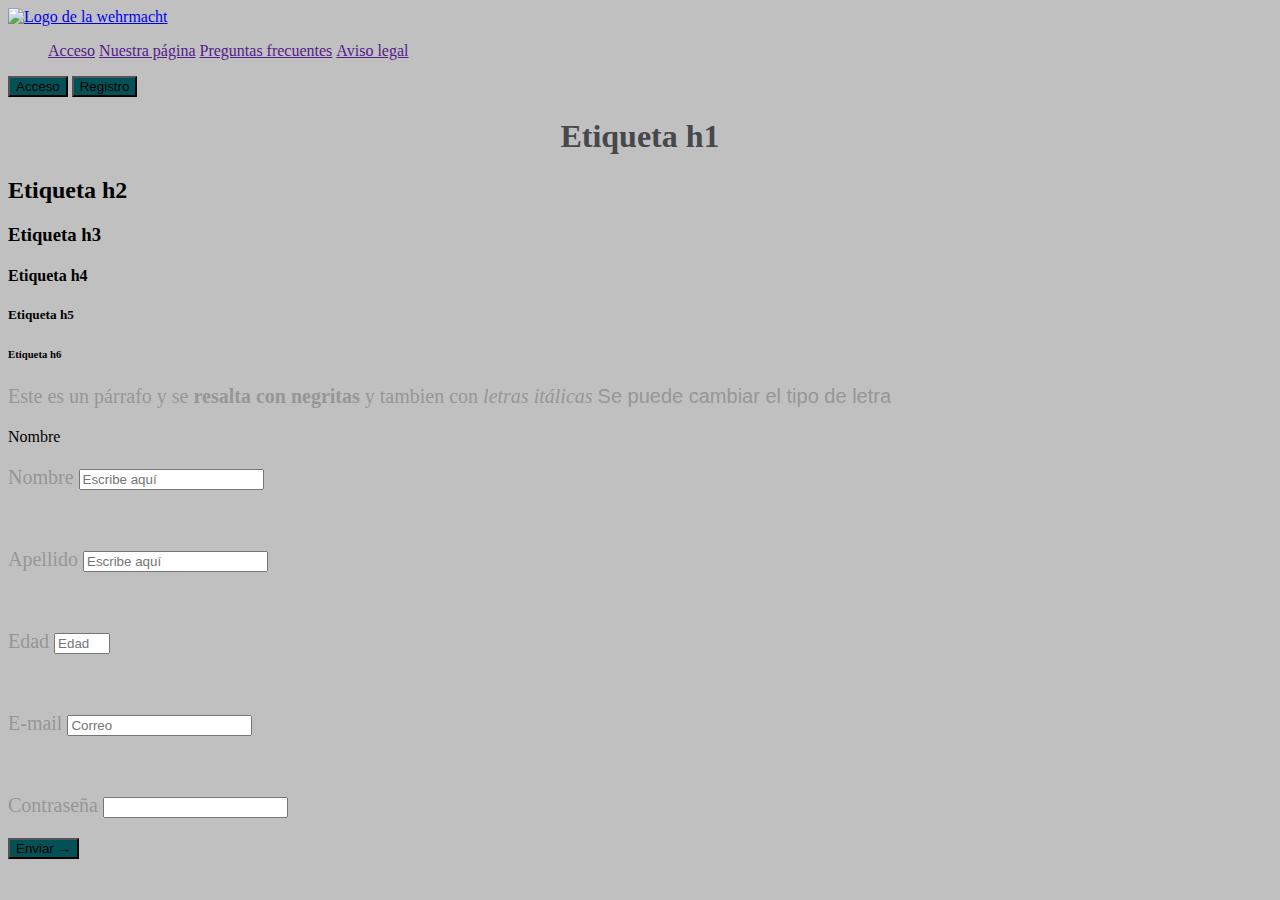
==== index.html @ 6ba6db26 "Encabezado con una lista y una lista como barra de navegación y modifica el CSS" ====
<!DOCTYPE html>
<html lang="en">
<head>
  <meta charset="UTF-8">
  <meta http-equiv="X-UA-Compatible" content="IE=edge">
  <meta name="viewport" content="width=device-width, initial-scale=1.0">
  <title>Document</title>
  <link rel="stylesheet" href="style.css">
</head>
<body >

  <header>

    <a href="index.html">

      <img src="https://getmatcha.com/wp-content/themes/getmatcha/img/footer_logo.svg" alt="Logo de la wehrmacht">
    
    </a>
    <ul>
      <li> <a href="">Acceso</a> </li>
      <li> <a href="">Nuestra página</a></li>
      <li> <a href="">Preguntas frecuentes</a></li>
      <li> <a href="">Aviso legal</a> </li>
    </ul>
    <div>

      <button type="submit">Acceso</button> 
      <button type="submit">Registro</button> 

    </div>


  </header>



    <h1> Etiqueta h1 </h1>
    <h2> Etiqueta h2 </h2>
    <h3> Etiqueta h3 </h3>
    <h4> Etiqueta h4 </h4>
    <h5> Etiqueta h5 </h5>
    <h6> Etiqueta h6 </h6>

    <p>Este es un párrafo y se <b>resalta con negritas</b> y tambien
    con <i>letras itálicas</i>
    <font face = "Arial">Se puede cambiar el tipo de letra</font></p>

    <!-- <input type="text"><br> (CTRL + SHIFT + 7)-->
    <form action="miprimerformulario.php" method="GET">
      
      <label for="name">Nombre</label>

      <p>Nombre     <input type="text"    id="nombre"     name="nombre"   placeholder="Escribe aquí"></p> <br>
      <p>Apellido   <input type="text"    id="apellido"  name="apellido"  placeholder="Escribe aquí"></p> <br>
      <p>Edad       <input type="number"  id="edad"       name="edad"     placeholder="Edad" min="0" max="99"></p> <br>
      <p>E-mail     <input type="email"   id="correo"     name="correo"   placeholder="Correo" ></p> <br>
      <p>Contraseña <input type="password" id="clave"     name="clave"></p>

      <button type="submit">Enviar &rarr; </button> 
          
    </form>
    <br>
      

</body>
</html>
---- style.css ----
body{
    background-color: silver;

}
h1 {
    color: #46484c;
    text-align: center;
}
h2,h3{
    
}
button{
    background-color:rgb(255, 255, 255);
    background-color: #025157;
}
p{
    color: #8b8b8bcc;
    font-family: Verdana;
    font-size: 20px
}
.header{
    margin-top: 40px;
    margin-left: 20px;
    margin-right: 20px;
}
li{

    display: inline-block;

}
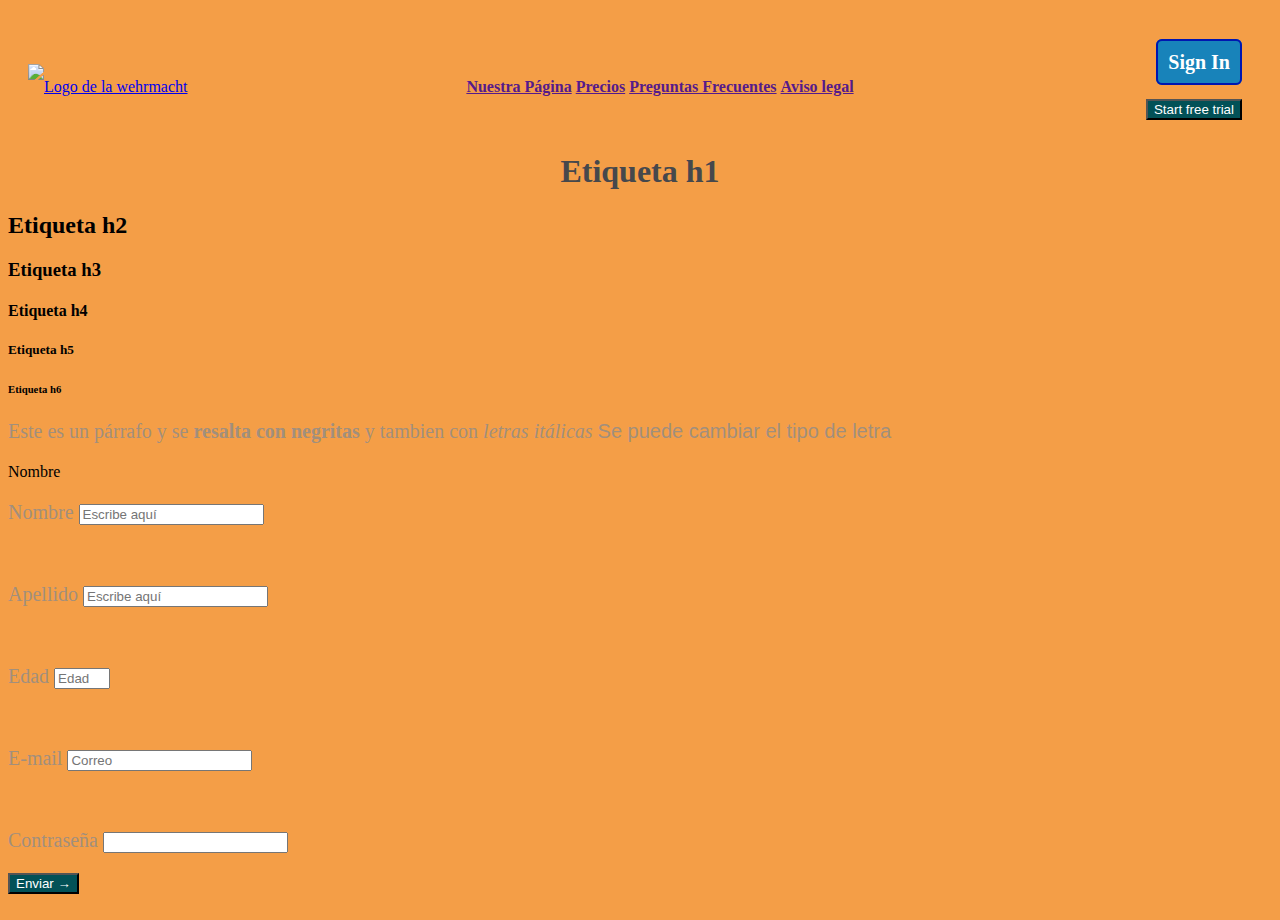
==== commit d34c0635: "Modificacion de los estilos CSS" ====
--- a/index.html
+++ b/index.html
@@ -9,28 +9,37 @@
 </head>
 <body >
 
-  <header>
+  <header class= "header">
 
-    <a href="index.html">
+    <!--LOGO CON LINK A LA PÁGINA PRINCIPAL-->
+    <a href="/" class="logo">
 
       <img src="https://getmatcha.com/wp-content/themes/getmatcha/img/footer_logo.svg" alt="Logo de la wehrmacht">
     
     </a>
-    <ul>
-      <li> <a href="">Acceso</a> </li>
-      <li> <a href="">Nuestra página</a></li>
-      <li> <a href="">Preguntas frecuentes</a></li>
-      <li> <a href="">Aviso legal</a> </li>
-    </ul>
-    <div>
 
-      <button type="submit">Acceso</button> 
-      <button type="submit">Registro</button> 
+    <!--MENU DE NAVEGACION-->
+
+    <nav class="navbar">
+      <ul>
+        <li> <a href="">Nuestra Página</a> </li>
+        <li> <a href="">Precios</a></li>
+        <li> <a href="">Preguntas Frecuentes</a></li>
+        <li> <a href="">Aviso legal</a> </li>
+      </ul>
+    </nav>
+
+    <!--CONTENEDOR DE ACCIONES DE USUARIO-->
+
+    <div class="actions" > 
+
+      <a href="" class="buttom_sign_in">Sign In</a>
+      <button>Start free trial</button> 
 
     </div>
 
 
-  </header>
+  </header >
 
 
 
--- a/style.css
+++ b/style.css
@@ -1,30 +1,78 @@
-body{
-    background-color: silver;
-
-}
-h1 {
+body {
+    background-color: #f49e47;
+    background-image: url('https://pro2-bar-s3-cdn-cf.myportfolio.com/67cf45ca-338d-4fd0-943b-32d96162976a/b7b52d14-b827-4c3a-906f-3b94fa13f35f_rw_1920.png');
+  }
+  
+  h1 {
     color: #46484c;
     text-align: center;
-}
-h2,h3{
-    
-}
-button{
-    background-color:rgb(255, 255, 255);
+  }
+  
+  p {
+    color: #8b8b8bcc;
+    font-family: verdana;
+    font-size: 20px;
+  }
+  
+  button {
+    color: #fff;
     background-color: #025157;
-}
-p{
-    color: #8b8b8bcc;
-    font-family: Verdana;
-    font-size: 20px
-}
-.header{
+  }
+  
+  .header {
     margin-top: 40px;
     margin-left: 20px;
     margin-right: 20px;
-}
-li{
+    font-size: 0;
+    line-height: 45px;
+  }
+  
+  li {
+    display: inline;
+  }
+  
+  .header > * {
+    display: inline-block;
+    font-size: 16px;
+    vertical-align: middle;
+    height: 100%;
+    line-height: 45px;
+  }
+  
+  .logo {
+    width: 15%;
+  }
+  
+  .navbar {
+    width: 70%;
+    text-align: center;
+    color: green;
+    font-weight: 600;
+  }
+  
+  .actions {
+    width: 15%;
+    text-align: right;
+    font-size: 14px;
+  }
+  
+  .actions >* {
 
-    display: inline-block;
+    margin-right: 10px;
+    margin-left: 10px;
+  }
 
-}+  .buttom_sign_in{
+    text-decoration: none;
+    padding: 10px;
+    font-weight: 600;
+    font-size: 20px;
+    color: #ffffff;
+    background-color: #1883ba;
+    border-radius: 6px;
+    border: 2px solid #0016b0;
+  }
+  .buttom_sign_in:hover{
+    color: #1883ba;
+    background-color: #ffffff;
+  }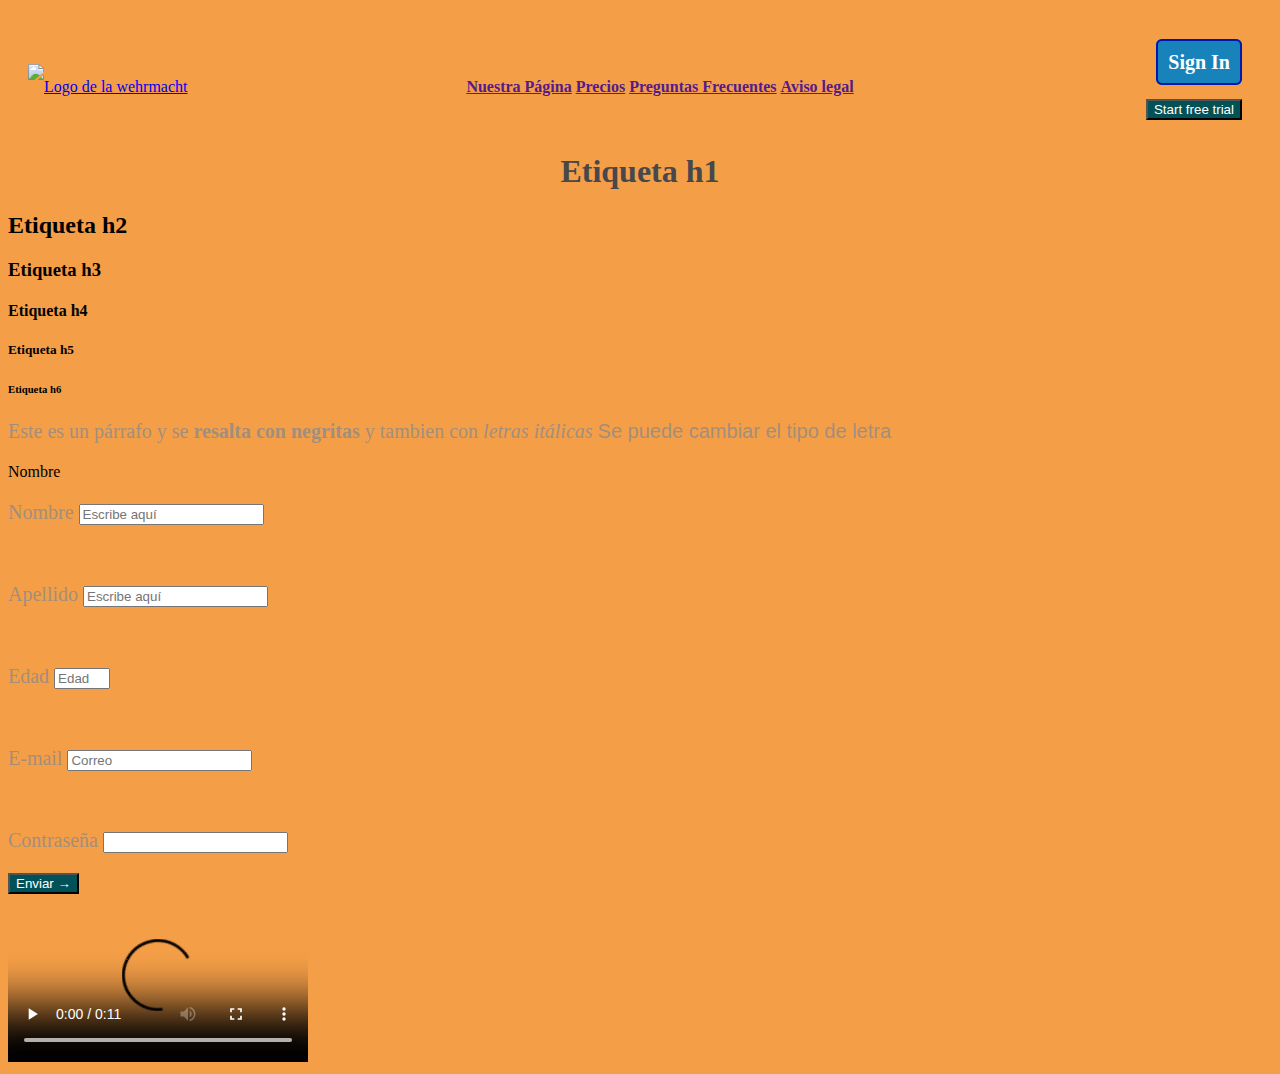
==== commit ce14290b: "Se agrega un video en la página" ====
--- a/index.html
+++ b/index.html
@@ -28,6 +28,8 @@
         <li> <a href="">Aviso legal</a> </li>
       </ul>
     </nav>
+
+   
 
     <!--CONTENEDOR DE ACCIONES DE USUARIO-->
 
@@ -69,7 +71,12 @@
           
     </form>
     <br>
-      
+    <video controls 
+      poster="computer_code00_preview.mp4"
+      src="computer_code00_preview.mp4" 
+      type="video/mp4">
+      Tu navegador no soporta MP4
+    </video>
 
 </body>
 </html>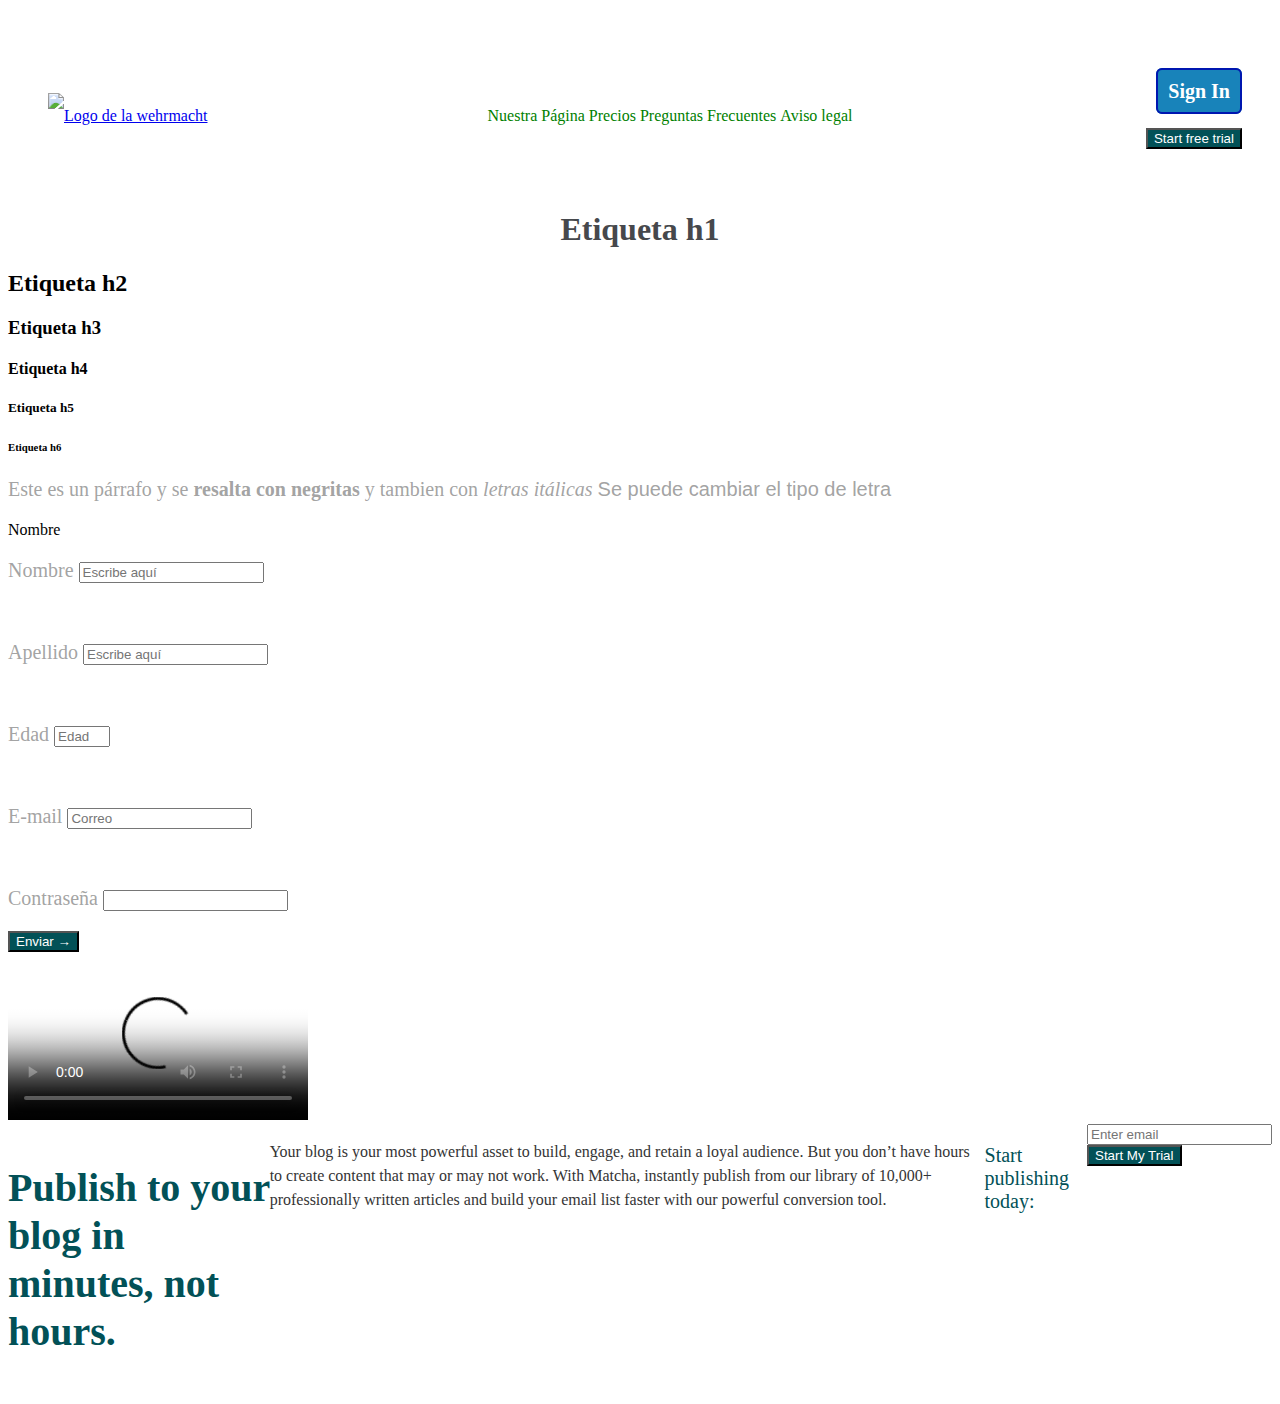
==== commit d64d2476: "Se agrego un video y bloque publicitario" ====
--- a/index.html
+++ b/index.html
@@ -71,12 +71,41 @@
           
     </form>
     <br>
-    <video controls 
-      poster="computer_code00_preview.mp4"
-      src="computer_code00_preview.mp4" 
-      type="video/mp4">
-      Tu navegador no soporta MP4
-    </video>
+    <section class="promo">
+
+      <video
+        controls
+        poster="https://cdn.videvo.net/videvo_files/video/premium/video0036/thumbnails/computer_code00_small.jpg"
+        >
+        <source
+         type="video/webm"
+         src="https://cdn.videvo.net/videvo_files/video/premium/video0036/small_watermarked/computer_code00_preview.webm"
+        />
+        <source
+          type="video/mp4"
+          src="https://cdn.videvo.net/videvo_files/video/premium/video0036/small_watermarked/computer_code00_preview.mp4"
+        />
+      </video>
+
+      <article class="publish">
+        <h3>Publish to your blog in minutes, not hours.</h3>
+        <p>
+          Your blog is your most powerful asset to build, engage, and retain a loyal
+          audience. But you don’t have hours to create content that may or may not
+          work. With Matcha, instantly publish from our library of 10,000+
+          professionally written articles and build your email list faster with our
+          powerful conversion tool.
+        </p>
+        <form>
+          <p>Start publishing today:</p>
+          <div>
+            <input type="text" placeholder="Enter email" />
+            <button>Start My Trial</button>
+          </div>
+        </form>
+    </article>
+    </section>
+    
 
 </body>
 </html>--- a/style.css
+++ b/style.css
@@ -1,78 +1,121 @@
 body {
-    background-color: #f49e47;
-    background-image: url('https://pro2-bar-s3-cdn-cf.myportfolio.com/67cf45ca-338d-4fd0-943b-32d96162976a/b7b52d14-b827-4c3a-906f-3b94fa13f35f_rw_1920.png');
-  }
+    background-color: #ffffff;
+    /*background-image: url('https://pro2-bar-s3-cdn-cf.myportfolio.com/67cf45ca-338d-4fd0-943b-32d96162976a/b7b52d14-b827-4c3a-906f-3b94fa13f35f_rw_1920.png');
+    */
+}
+ /*------------------TEXTO------------------------------------------*/ 
+h1 {
+   color: #46484c;
+   text-align: center;
+}
   
-  h1 {
-    color: #46484c;
-    text-align: center;
-  }
+p {
+   color: #8b8b8bcc;
+   font-family: verdana;
+   font-size: 20px;
+}
+ /*----------------------------------------------------------------*/ 
+button {
+  color: #fff;
+  background-color: #025157;
+}
   
-  p {
-    color: #8b8b8bcc;
-    font-family: verdana;
-    font-size: 20px;
-  }
+
+li {
+  display: inline;
+}
+
+ /*------------------ENCABEZADO------------------------------------------*/ 
+
+.header {
+  margin: 40px 20px 20px 40px ;
+  font-size: 0;
+  line-height: 150px;
+}
   
-  button {
-    color: #fff;
-    background-color: #025157;
-  }
+
+.header > * {
+  display: inline-block;
+  font-size: 16px;
+  vertical-align: middle;
+  height: 100%;
+  line-height: 45px;
+}
+
+.navbar {
   
-  .header {
-    margin-top: 40px;
-    margin-left: 20px;
-    margin-right: 20px;
-    font-size: 0;
-    line-height: 45px;
-  }
+  width: 70%;
+  text-align: center;
   
-  li {
-    display: inline;
-  }
+  font-weight: 20;
+}
+
+.navbar a {
+  text-decoration: none;
+  color: green;
+}
   
-  .header > * {
-    display: inline-block;
-    font-size: 16px;
-    vertical-align: middle;
-    height: 100%;
-    line-height: 45px;
-  }
+.logo {
+  width: 15%;
+}
   
-  .logo {
-    width: 15%;
-  }
+.actions {
+  width: 15%;
+  text-align: right;
+  font-size: 14px;
+}
   
-  .navbar {
-    width: 70%;
-    text-align: center;
-    color: green;
-    font-weight: 600;
-  }
-  
-  .actions {
-    width: 15%;
-    text-align: right;
-    font-size: 14px;
-  }
-  
-  .actions >* {
+.actions >* {
 
-    margin-right: 10px;
-    margin-left: 10px;
-  }
+  margin-right: 10px;
+  margin-left: 10px;
+}
 
-  .buttom_sign_in{
-    text-decoration: none;
-    padding: 10px;
-    font-weight: 600;
-    font-size: 20px;
-    color: #ffffff;
-    background-color: #1883ba;
-    border-radius: 6px;
-    border: 2px solid #0016b0;
-  }
-  .buttom_sign_in:hover{
-    color: #1883ba;
-    background-color: #ffffff;
-  }+.buttom_sign_in{
+  text-decoration: none;
+  padding: 10px;
+  font-weight: 600;
+  font-size: 20px;
+  color: #ffffff;
+  background-color: #1883ba;
+  border-radius: 6px;
+  border: 2px solid #0016b0;
+}
+
+.buttom_sign_in:hover{
+  color: #1883ba;
+  background-color: #ffffff;
+}
+
+ /*------------------------------------------------------------*/ 
+
+  /*----------------CONTENEDOR DE PUBLICIDAD----------------------------*/ 
+
+
+ .publish {
+  display: flex;
+}
+
+.publish h3 {
+  font-family: "Alegreya", serif;
+  font-size: 40px;
+  line-height: 48px;
+  color: #025157;
+}
+
+.publish > p {
+  font-size: 16px;
+  color: #343434;
+  line-height: 1.5;
+  margin-bottom: 20px;
+}
+
+.publish > form {
+  display: flex;
+}
+
+.publish > form p {
+  color: #025157;
+  margin-right: 18px;
+}
+ /*------------------------------------------------------------*/ 
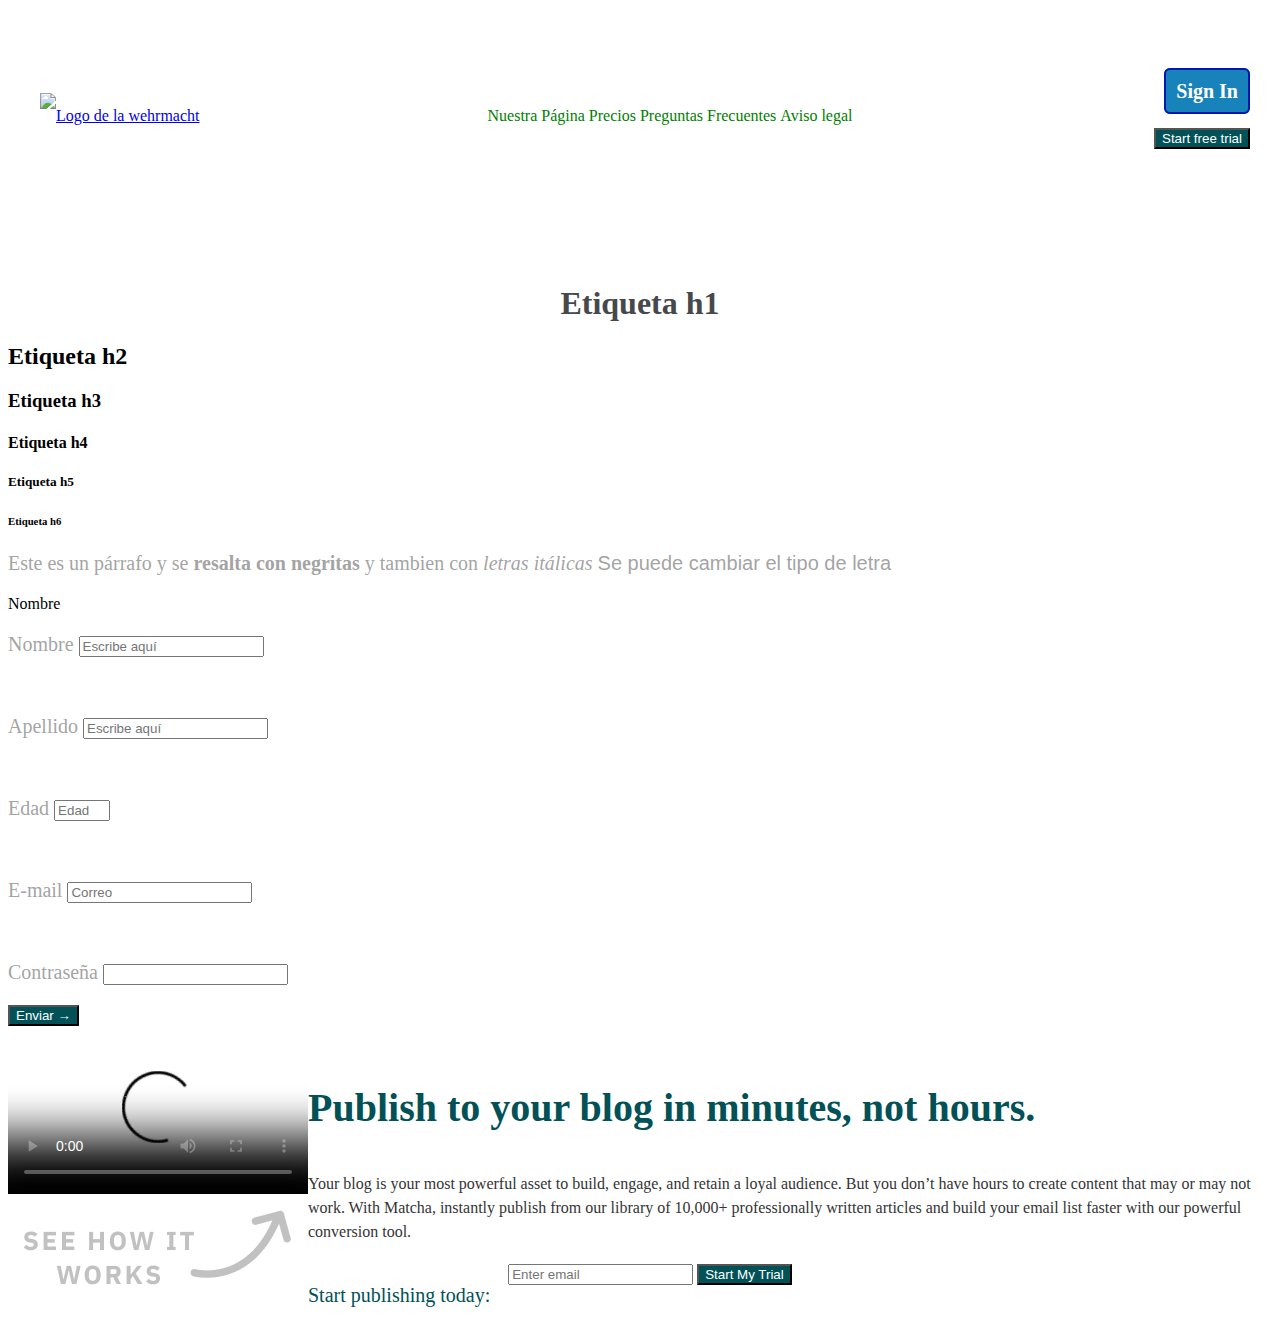
==== commit ee9adbf0: "Menú fijo en el encabezado del sitio web" ====
--- a/index.html
+++ b/index.html
@@ -9,39 +9,44 @@
 </head>
 <body >
 
-  <header class= "header">
+  <section class="fixed_header">
 
-    <!--LOGO CON LINK A LA PÁGINA PRINCIPAL-->
-    <a href="/" class="logo">
+    <header class= "header">
 
-      <img src="https://getmatcha.com/wp-content/themes/getmatcha/img/footer_logo.svg" alt="Logo de la wehrmacht">
-    
-    </a>
+      <!--LOGO CON LINK A LA PÁGINA PRINCIPAL-->
+      <a href="/" class="logo">
+  
+        <img src="https://getmatcha.com/wp-content/themes/getmatcha/img/footer_logo.svg" alt="Logo de la wehrmacht">
+      
+      </a>
+  
+      <!--MENU DE NAVEGACION-->
+  
+      <nav class="navbar">
+        <ul>
+          <li> <a href="">Nuestra Página</a> </li>
+          <li> <a href="">Precios</a></li>
+          <li> <a href="">Preguntas Frecuentes</a></li>
+          <li> <a href="">Aviso legal</a> </li>
+        </ul>
+      </nav>
+  
+     
+  
+      <!--CONTENEDOR DE ACCIONES DE USUARIO-->
+  
+      <div class="actions" > 
+  
+        <a href="" class="buttom_sign_in">Sign In</a>
+        <button>Start free trial</button> 
+  
+      </div>
+  
+  
+    </header >
 
-    <!--MENU DE NAVEGACION-->
+  </section>
 
-    <nav class="navbar">
-      <ul>
-        <li> <a href="">Nuestra Página</a> </li>
-        <li> <a href="">Precios</a></li>
-        <li> <a href="">Preguntas Frecuentes</a></li>
-        <li> <a href="">Aviso legal</a> </li>
-      </ul>
-    </nav>
-
-   
-
-    <!--CONTENEDOR DE ACCIONES DE USUARIO-->
-
-    <div class="actions" > 
-
-      <a href="" class="buttom_sign_in">Sign In</a>
-      <button>Start free trial</button> 
-
-    </div>
-
-
-  </header >
 
 
 
@@ -72,20 +77,25 @@
     </form>
     <br>
     <section class="promo">
+      <article>
 
-      <video
-        controls
-        poster="https://cdn.videvo.net/videvo_files/video/premium/video0036/thumbnails/computer_code00_small.jpg"
-        >
-        <source
-         type="video/webm"
-         src="https://cdn.videvo.net/videvo_files/video/premium/video0036/small_watermarked/computer_code00_preview.webm"
-        />
-        <source
-          type="video/mp4"
-          src="https://cdn.videvo.net/videvo_files/video/premium/video0036/small_watermarked/computer_code00_preview.mp4"
-        />
-      </video>
+        <video
+          controls
+          poster="https://cdn.videvo.net/videvo_files/video/premium/video0036/thumbnails/computer_code00_small.jpg"
+          >
+          <source
+          type="video/webm"
+          src="https://cdn.videvo.net/videvo_files/video/premium/video0036/small_watermarked/computer_code00_preview.webm"
+          />
+          <source
+            type="video/mp4"
+            src="https://cdn.videvo.net/videvo_files/video/premium/video0036/small_watermarked/computer_code00_preview.mp4"
+          />
+        </video>
+        <img src="see_how_it_works.png" alt="Start NOW">
+
+      </article>
+      
 
       <article class="publish">
         <h3>Publish to your blog in minutes, not hours.</h3>
--- a/style.css
+++ b/style.css
@@ -2,7 +2,10 @@
     background-color: #ffffff;
     /*background-image: url('https://pro2-bar-s3-cdn-cf.myportfolio.com/67cf45ca-338d-4fd0-943b-32d96162976a/b7b52d14-b827-4c3a-906f-3b94fa13f35f_rw_1920.png');
     */
+    margin-top: 285px;
 }
+
+
  /*------------------TEXTO------------------------------------------*/ 
 h1 {
    color: #46484c;
@@ -26,8 +29,18 @@
 }
 
  /*------------------ENCABEZADO------------------------------------------*/ 
+.fixed_header{
 
-.header {
+  position: fixed;
+  background-color: #ffffff;
+  top: 0;
+  left: 0;
+  right: 0;
+
+}
+
+
+ .header {
   margin: 40px 20px 20px 40px ;
   font-size: 0;
   line-height: 150px;
@@ -92,7 +105,7 @@
   /*----------------CONTENEDOR DE PUBLICIDAD----------------------------*/ 
 
 
- .publish {
+ .promo {
   display: flex;
 }
 
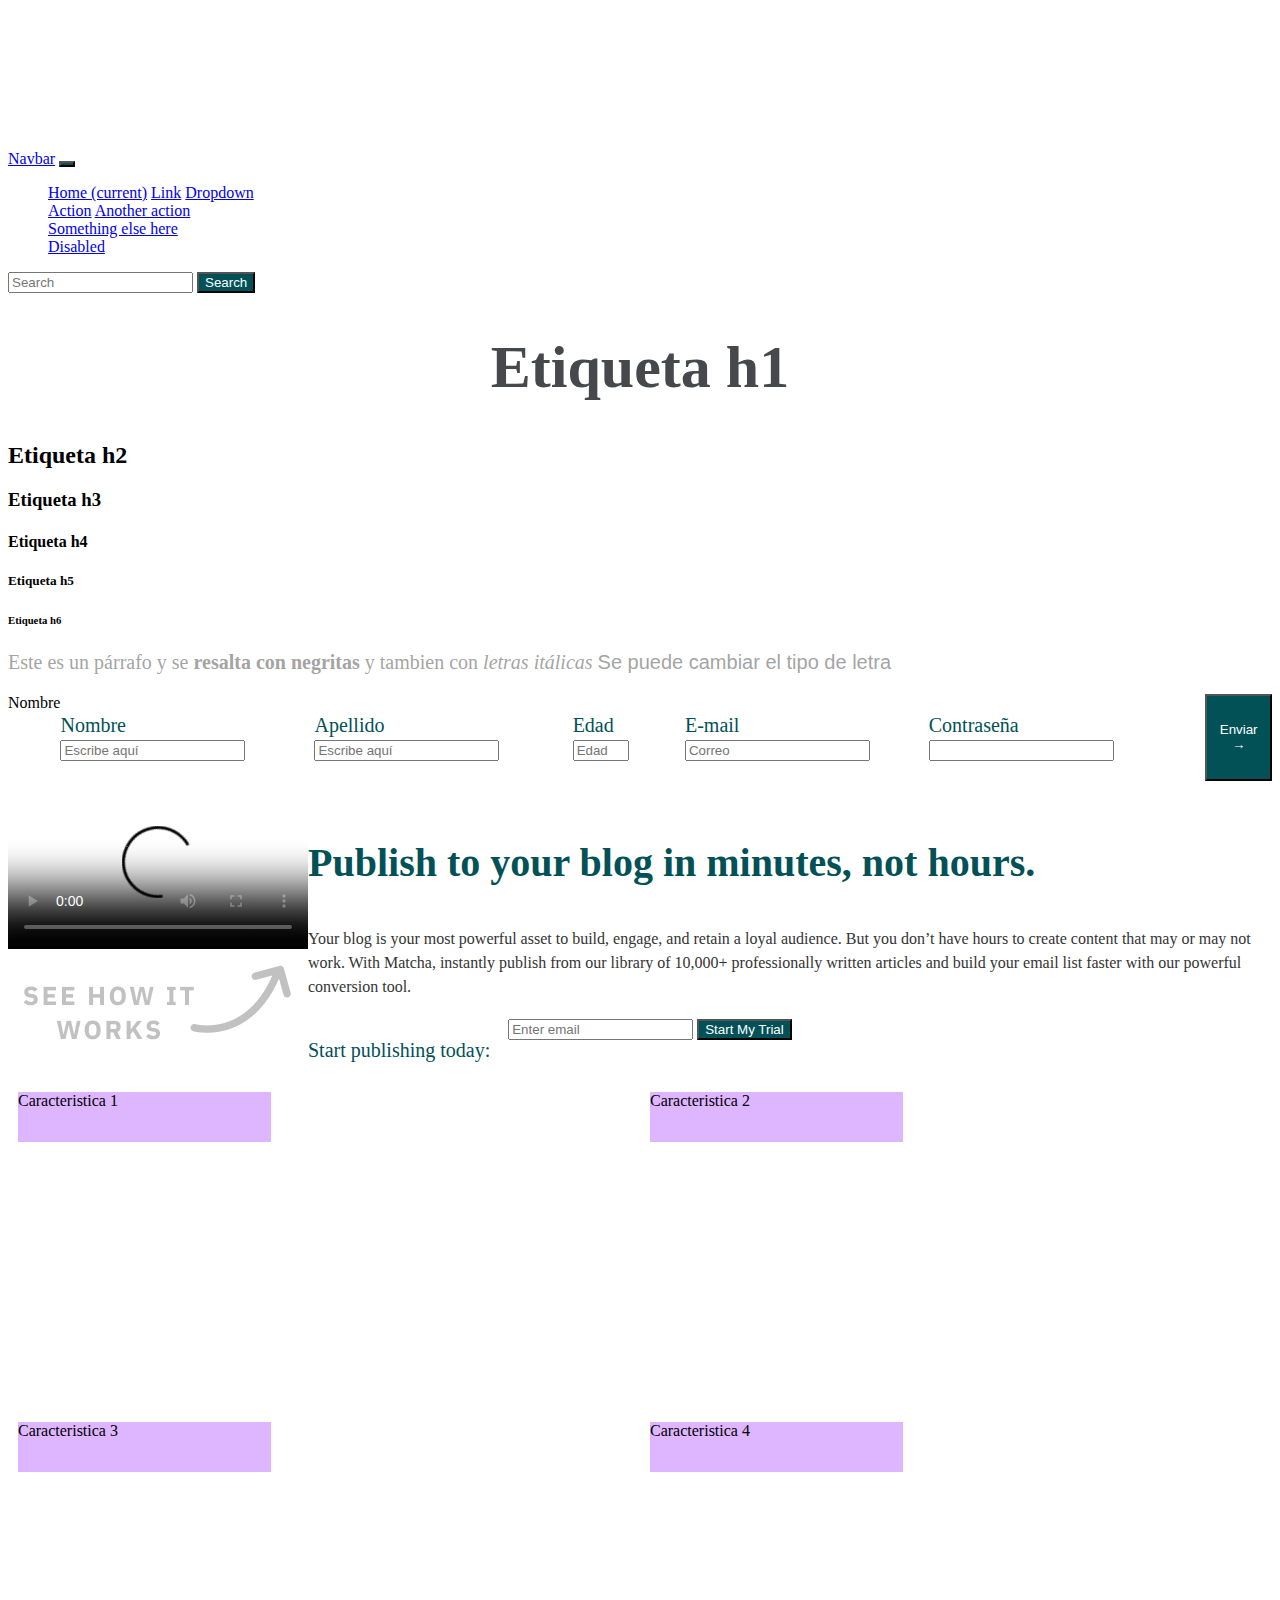
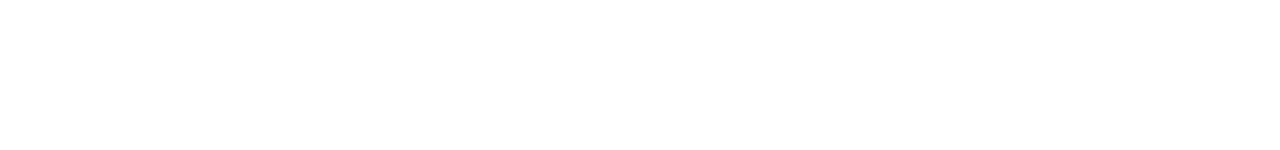
==== commit 628f44e5: "Se agreag funciones de bootstrap para nuevo menú y metadatos para tamaños de pabtalla" ====
--- a/index.html
+++ b/index.html
@@ -5,50 +5,109 @@
   <meta http-equiv="X-UA-Compatible" content="IE=edge">
   <meta name="viewport" content="width=device-width, initial-scale=1.0">
   <title>Document</title>
+  <link 
+    href="https://cdn.jsdelivr.net/npm/bootstrap@5.0.2/dist/css/bootstrap.min.css" 
+    rel="stylesheet" 
+    integrity="sha384-EVSTQN3/azprG1Anm3QDgpJLIm9Nao0Yz1ztcQTwFspd3yD65VohhpuuCOmLASjC" 
+    crossorigin="anonymous"> 
   <link rel="stylesheet" href="style.css">
 </head>
 <body >
 
-  <section class="fixed_header">
-
-    <header class= "header">
-
-      <!--LOGO CON LINK A LA PÁGINA PRINCIPAL-->
+  <!-- Esto es lo que se verá en el navegador web -->
+  <!-- <section class="fixed-header">
+    <header class="header">
       <a href="/" class="logo">
-  
-        <img src="https://getmatcha.com/wp-content/themes/getmatcha/img/footer_logo.svg" alt="Logo de la wehrmacht">
-      
+        <img
+          src="https://getmatcha.com/wp-content/themes/getmatcha/img/footer_logo.svg"
+          alt="Matcha"
+        />
       </a>
-  
-      <!--MENU DE NAVEGACION-->
-  
       <nav class="navbar">
-        <ul>
-          <li> <a href="">Nuestra Página</a> </li>
-          <li> <a href="">Precios</a></li>
-          <li> <a href="">Preguntas Frecuentes</a></li>
-          <li> <a href="">Aviso legal</a> </li>
+        <ul class="menu">
+          <li class="menu-item">Platform</li>
+          <li class="menu-item">Pricing</li>
+          <li class="menu-item">Customers</li>
+          <li class="menu-item">Resources</li>
+          <li class="menu-item">About</li>
         </ul>
       </nav>
-  
-     
-  
-      <!--CONTENEDOR DE ACCIONES DE USUARIO-->
-  
-      <div class="actions" > 
-  
-        <a href="" class="buttom_sign_in">Sign In</a>
-        <button>Start free trial</button> 
-  
+      <div class="actions">
+        <a>Sign In</a>
+        <button>Start free trial</button>
       </div>
-  
-  
-    </header >
+    </header>
+  </section> -->
+
+  <!-- Nuestra barra de navegación comentada va aquí -->
+  <nav class="navbar navbar-expand-lg navbar-light bg-light">
+    <a class="navbar-brand" href="#">Navbar</a>
+    <button
+      class="navbar-toggler"
+      type="button"
+      data-toggle="collapse"
+      data-target="#navbarSupportedContent"
+      aria-controls="navbarSupportedContent"
+      aria-expanded="false"
+      aria-label="Toggle navigation"
+    >
+      <span class="navbar-toggler-icon"></span>
+    </button>
+
+    <div class="collapse navbar-collapse" id="navbarSupportedContent">
+      <ul class="navbar-nav mx-auto">
+        <li class="nav-item active">
+          <a class="nav-link" href="#"
+            >Home <span class="sr-only">(current)</span></a
+          >
+        </li>
+        <li class="nav-item">
+          <a class="nav-link" href="#">Link</a>
+        </li>
+        <li class="nav-item dropdown">
+          <a
+            class="nav-link dropdown-toggle"
+            href="#"
+            id="navbarDropdown"
+            role="button"
+            data-toggle="dropdown"
+            aria-haspopup="true"
+            aria-expanded="false"
+          >
+            Dropdown
+          </a>
+          <div class="dropdown-menu" aria-labelledby="navbarDropdown">
+            <a class="dropdown-item" href="#">Action</a>
+            <a class="dropdown-item" href="#">Another action</a>
+            <div class="dropdown-divider"></div>
+            <a class="dropdown-item" href="#">Something else here</a>
+          </div>
+        </li>
+        <li class="nav-item">
+          <a
+            class="nav-link disabled"
+            href="#"
+            tabindex="-1"
+            aria-disabled="true"
+            >Disabled</a
+          >
+        </li>
+      </ul>
+      <form class="form-inline my-2 my-lg-0">
+        <input
+          class="form-control mr-sm-2"
+          type="search"
+          placeholder="Search"
+          aria-label="Search"
+        />
+        <button class="btn btn-outline-success my-2 my-sm-0" type="submit">
+          Search
+        </button>
+      </form>
+    </div>
+  </nav>
 
   </section>
-
-
-
 
     <h1> Etiqueta h1 </h1>
     <h2> Etiqueta h2 </h2>
@@ -62,22 +121,28 @@
     <font face = "Arial">Se puede cambiar el tipo de letra</font></p>
 
     <!-- <input type="text"><br> (CTRL + SHIFT + 7)-->
-    <form action="miprimerformulario.php" method="GET">
+
+      <article class="publish">
+
+        <form action="miprimerformulario.php" method="GET">
       
-      <label for="name">Nombre</label>
-
-      <p>Nombre     <input type="text"    id="nombre"     name="nombre"   placeholder="Escribe aquí"></p> <br>
-      <p>Apellido   <input type="text"    id="apellido"  name="apellido"  placeholder="Escribe aquí"></p> <br>
-      <p>Edad       <input type="number"  id="edad"       name="edad"     placeholder="Edad" min="0" max="99"></p> <br>
-      <p>E-mail     <input type="email"   id="correo"     name="correo"   placeholder="Correo" ></p> <br>
-      <p>Contraseña <input type="password" id="clave"     name="clave"></p>
-
-      <button type="submit">Enviar &rarr; </button> 
-          
-    </form>
+          <label for="name">Nombre</label>
+    
+          <p>Nombre     <input type="text"    id="nombre"     name="nombre"   placeholder="Escribe aquí"></p> <br>
+          <p>Apellido   <input type="text"    id="apellido"  name="apellido"  placeholder="Escribe aquí"></p> <br>
+          <p>Edad       <input type="number"  id="edad"       name="edad"     placeholder="Edad" min="0" max="99"></p> <br>
+          <p>E-mail     <input type="email"   id="correo"     name="correo"   placeholder="Correo" ></p> <br>
+          <p>Contraseña <input type="password" id="clave"     name="clave"></p>
+    
+          <button type="submit">Enviar &rarr; </button> 
+              
+        </form>
+
+      </article>
+
     <br>
     <section class="promo">
-      <article>
+      <article class="explanation-video">
 
         <video
           controls
@@ -96,8 +161,8 @@
 
       </article>
       
-
       <article class="publish">
+
         <h3>Publish to your blog in minutes, not hours.</h3>
         <p>
           Your blog is your most powerful asset to build, engage, and retain a loyal
@@ -106,6 +171,7 @@
           professionally written articles and build your email list faster with our
           powerful conversion tool.
         </p>
+
         <form>
           <p>Start publishing today:</p>
           <div>
@@ -113,8 +179,34 @@
             <button>Start My Trial</button>
           </div>
         </form>
-    </article>
+        
+      </article>
+
     </section>
+    <section class="features">
+
+      <article class="features-art"> Caracteristica 1</article>
+      <article class="features-art"> Caracteristica 2</article>
+      <article class="features-art"> Caracteristica 3</article>
+      <article class="features-art"> Caracteristica 4</article>
+
+    </section>
+
+    <script
+    src="https://code.jquery.com/jquery-3.4.1.slim.min.js"
+    integrity="sha384-J6qa4849blE2+poT4WnyKhv5vZF5SrPo0iEjwBvKU7imGFAV0wwj1yYfoRSJoZ+n"
+    crossorigin="anonymous"
+    ></script>
+    <script
+    src="https://cdn.jsdelivr.net/npm/popper.js@1.16.0/dist/umd/popper.min.js"
+    integrity="sha384-Q6E9RHvbIyZFJoft+2mJbHaEWldlvI9IOYy5n3zV9zzTtmI3UksdQRVvoxMfooAo"
+    crossorigin="anonymous"
+    ></script>
+    <script
+    src="https://stackpath.bootstrapcdn.com/bootstrap/4.4.1/js/bootstrap.min.js"
+    integrity="sha384-wfSDF2E50Y2D1uUdj0O3uMBJnjuUD4Ih7YwaYd1iqfktj0Uod8GCExl3Og8ifwB6"
+    crossorigin="anonymous"
+    ></script> 
     
 
 </body>
--- a/style.css
+++ b/style.css
@@ -2,14 +2,25 @@
     background-color: #ffffff;
     /*background-image: url('https://pro2-bar-s3-cdn-cf.myportfolio.com/67cf45ca-338d-4fd0-943b-32d96162976a/b7b52d14-b827-4c3a-906f-3b94fa13f35f_rw_1920.png');
     */
-    margin-top: 285px;
-}
-
-
- /*------------------TEXTO------------------------------------------*/ 
+    margin-top:150px;
+}
+
+button {
+  color: #fff;
+  background-color: #025157;
+}
+  
+
+li {
+  display: inline;
+}
+
+
+ /*%%%%%%%%%%%%%%%%% TEXTO %%%%%%%%%%%%%%%%%%%%%%%%%%%%%%%%%%%%%%%*/ 
 h1 {
    color: #46484c;
    text-align: center;
+   font-size: 60px;
 }
   
 p {
@@ -17,61 +28,61 @@
    font-family: verdana;
    font-size: 20px;
 }
- /*----------------------------------------------------------------*/ 
-button {
-  color: #fff;
-  background-color: #025157;
-}
-  
-
-li {
-  display: inline;
-}
-
- /*------------------ENCABEZADO------------------------------------------*/ 
-.fixed_header{
+ /*%%%%%%%%%%%%%%%%%%%% ENCABEZADO %%%%%%%%%%%%%%%%%%%%%%%%%%%%%%%%*/ 
+
+ /*============= Encabezado fijo ==================================*/
+ .fixed_header{
 
   position: fixed;
-  background-color: #ffffff;
+  background-color: #ebebeb;
   top: 0;
   left: 0;
   right: 0;
-
-}
-
-
- .header {
-  margin: 40px 20px 20px 40px ;
+}
+.header {
+  margin: 0 ;
   font-size: 0;
-  line-height: 150px;
-}
-  
-
+  line-height: 40px;
+}
+  
 .header > * {
   display: inline-block;
-  font-size: 16px;
   vertical-align: middle;
   height: 100%;
-  line-height: 45px;
-}
+  font-size: 16px;
+}
+
+/*--------- Menu de navegación --------------
 
 .navbar {
   
-  width: 70%;
+ 
+  width: 100%;
   text-align: center;
-  
   font-weight: 20;
+
+  background-color: skyblue;
+  color:white;
+  padding: 5px;
+
+  display: inline-block;
+  min-width: 200px;
+  
 }
 
 .navbar a {
   text-decoration: none;
   color: green;
+  
+  margin-left: 20px;
+  margin-right: 20px;
 }
   
 .logo {
   width: 15%;
-}
-  
+}*/
+
+/*----------------- Ingresa/Registro ----------------*/
 .actions {
   width: 15%;
   text-align: right;
@@ -100,15 +111,14 @@
   background-color: #ffffff;
 }
 
- /*------------------------------------------------------------*/ 
-
-  /*----------------CONTENEDOR DE PUBLICIDAD----------------------------*/ 
-
-
+/*%%%%%%%%%%%%%%%%%%%%%% CONTENEDOR DE PUBLICIDAD %%%%%%%%%%%%%*/ 
+
+/*============== Video promocional ============================*/
  .promo {
   display: flex;
 }
 
+/*============== Texto Promocional ============================*/
 .publish h3 {
   font-family: "Alegreya", serif;
   font-size: 40px;
@@ -122,7 +132,7 @@
   line-height: 1.5;
   margin-bottom: 20px;
 }
-
+/*=============== Formulario pr/home/gerardo/Escritorio/CursoBEDU/FASE_1/WebSiteExample/style.cssomocional ======================*/
 .publish > form {
   display: flex;
 }
@@ -131,4 +141,81 @@
   color: #025157;
   margin-right: 18px;
 }
- /*------------------------------------------------------------*/ 
+/*=============================================================*/
+
+.features{
+  display: grid;
+  /*grid-template-columns: 500px 1fr; /* divide el espacio entre los elementos*/ 
+  /*grid-template-columns: 1fr 1fr;*/
+
+  /*grid-template-columns: repeat(2,330px); /*reto 1*/
+  grid-template: repeat(2,330px) / repeat(2,1fr);
+
+  
+}
+.features-art{
+  background-color: rgb(222, 181, 255);
+  margin: 10px;
+  width: 40%;
+  height: 50px;
+}
+
+/*%%%%%%%%%%%%%%%%%% Metadatos %%%%%%%%%%%%%%%%%%%%%%%%%%%%%%%%%%*/
+
+/** dispositivos móviles en vista viewport (vertical) */
+@media (max-width: 575px) {
+
+  /*.navbar-collapse, .actions{
+
+    display: none;
+
+  }*/
+  h1{
+    font-size: 20px;
+  }
+  body {
+    margin-top: 25px;
+  }
+  
+  .publish > form {
+    flex-direction: column;
+  }
+
+  .publish > input {
+    width: 100%;
+  }
+  .promo {
+    flex-direction: column;
+    max-width: 90%;
+  }
+  .explanation-video{
+    width: 100%;
+  }
+  .publish > h3 {
+    font-size: 25px;
+    line-height: 1.2;
+  }
+  .features-art{
+    grid-template-columns: none;
+  }
+}
+
+/** dispositivos pequeños en vista landscape (horizontal) */
+@media (min-width: 576px) and (max-width: 767px) {
+
+}
+
+/** dispositivos medianos (tablets) */
+@media (min-width: 768px) and (max-width: 991px) {
+
+}
+
+/** dispositivos grandes (desktops) */
+@media (min-width: 992px) and (max-width: 1199px) {
+
+}
+
+/** dispositivos extra grandes (monitores grandes, tvs) */
+@media (min-width: 1200px) {
+
+} 
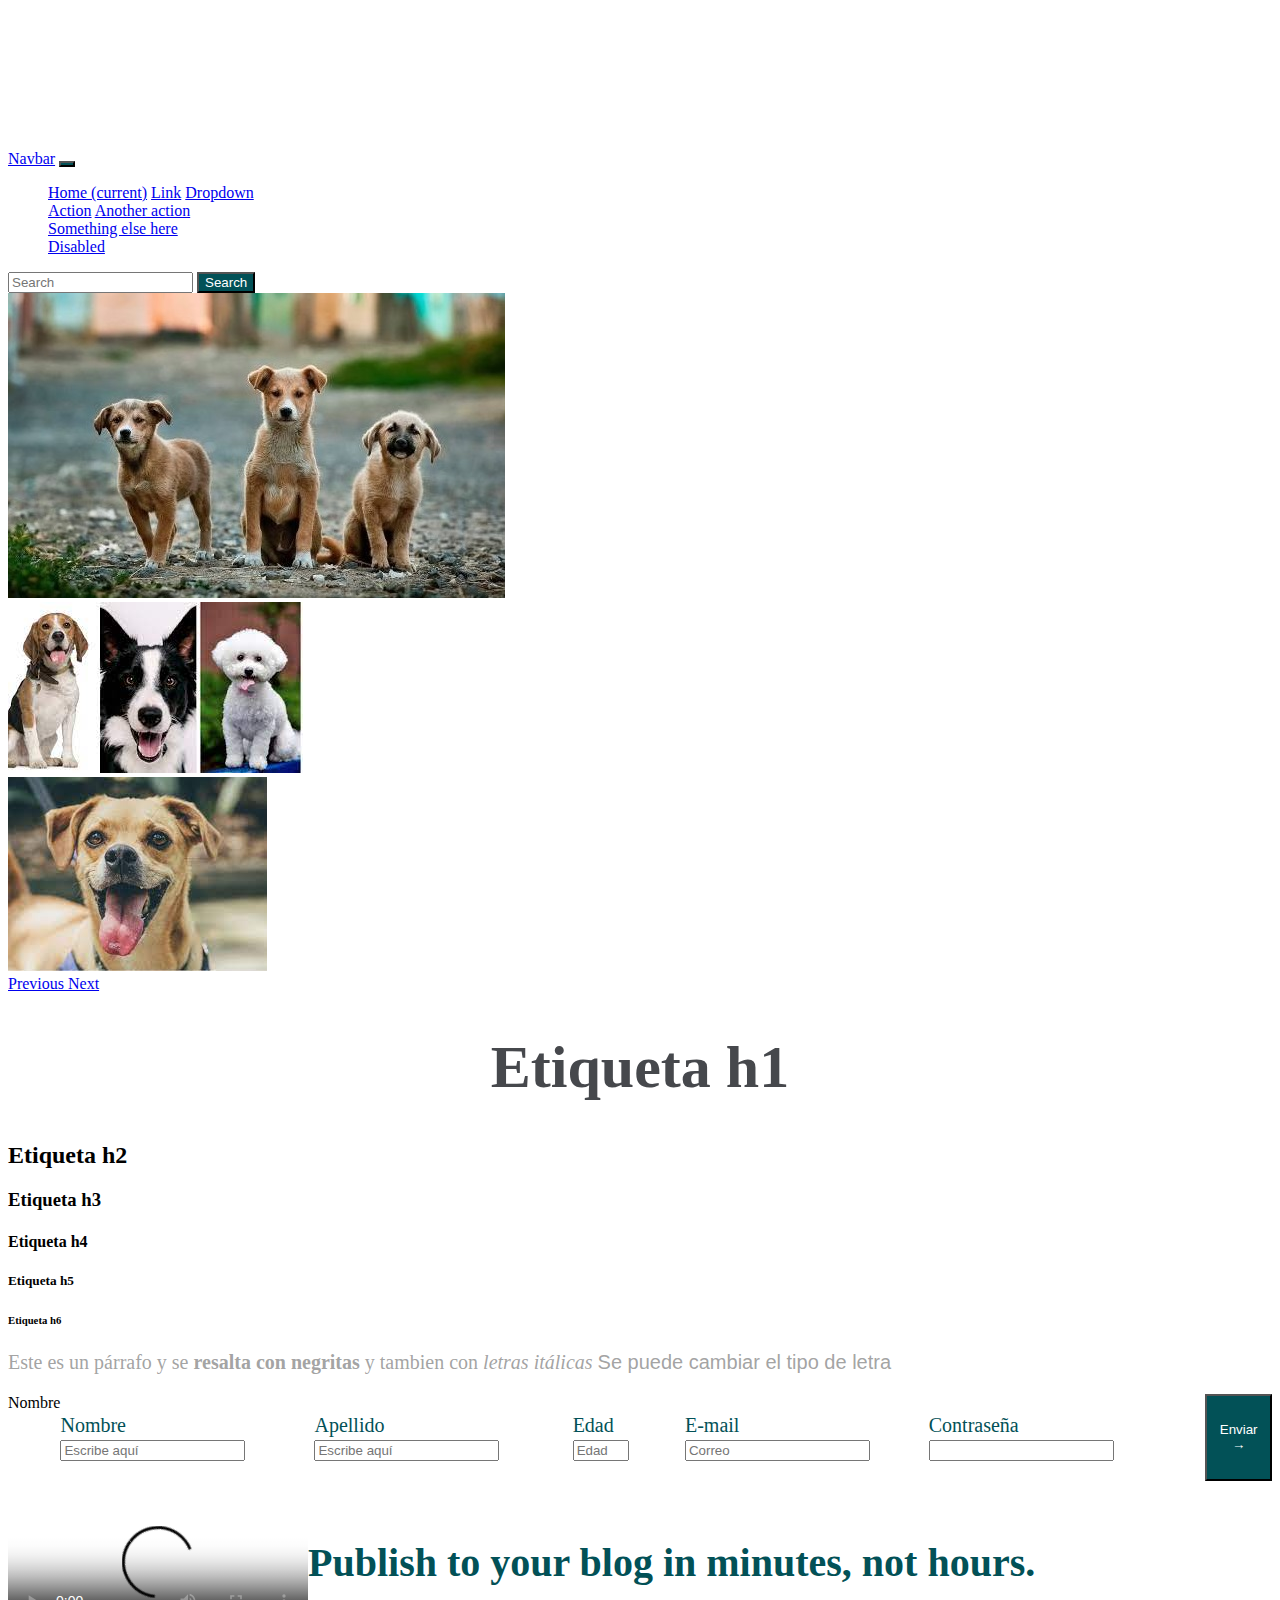
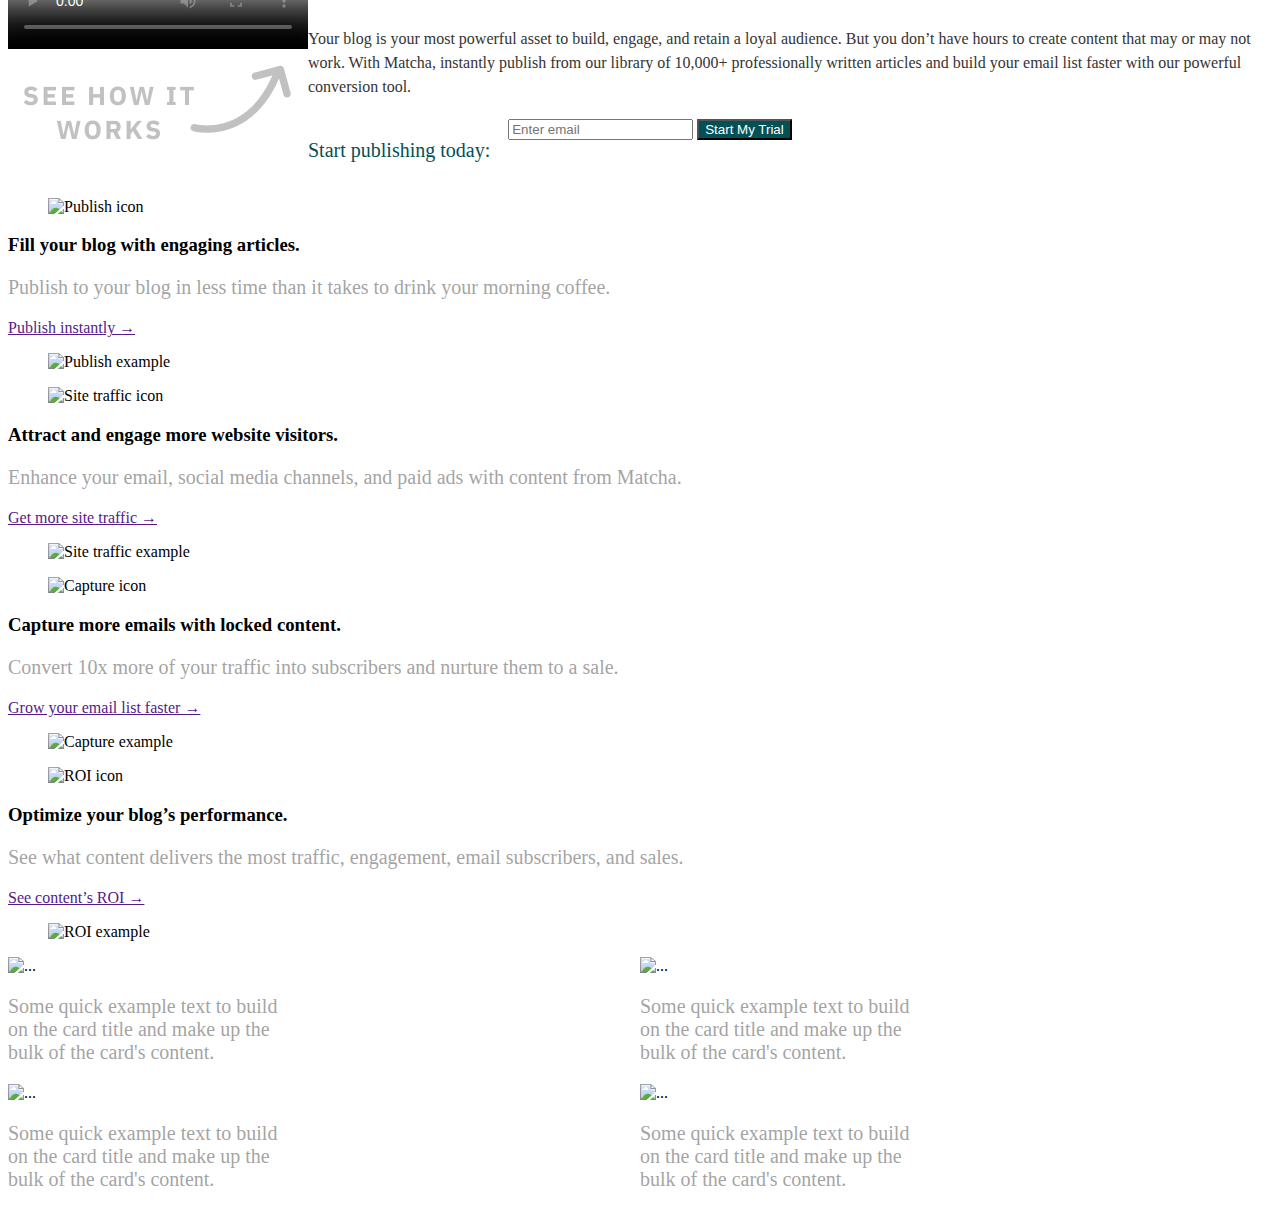
==== commit a345d9c9: "Se agregan tarjetas con bootstrap en un grid" ====
--- a/index.html
+++ b/index.html
@@ -107,6 +107,28 @@
     </div>
   </nav>
 
+
+  <div id="carouselExampleControls" class="carousel slide" data-ride="carousel">
+    <div class="carousel-inner">
+      <div class="carousel-item active">
+        <img src="Perros-mestizos.jpg" class="d-block w-50" alt="...">
+      </div>
+      <div class="carousel-item">
+        <img src="perritos.jpeg" class="d-block w-50" alt="...">
+      </div>
+      <div class="carousel-item">
+        <img src="perrito.jpeg" class="d-block w-50" alt="...">
+      </div>
+    </div>
+    <a class="carousel-control-prev" href="#carouselExampleControls" role="button" data-slide="prev">
+      <span class="carousel-control-prev-icon" aria-hidden="true"></span>
+      <span class="sr-only">Previous</span>
+    </a>
+    <a class="carousel-control-next" href="#carouselExampleControls" role="button" data-slide="next">
+      <span class="carousel-control-next-icon" aria-hidden="true"></span>
+      <span class="sr-only">Next</span>
+    </a>
+  </div>
   </section>
 
     <h1> Etiqueta h1 </h1>
@@ -183,15 +205,118 @@
       </article>
 
     </section>
-    <section class="features">
+
+    <!--<section class="features">
 
       <article class="features-art"> Caracteristica 1</article>
       <article class="features-art"> Caracteristica 2</article>
       <article class="features-art"> Caracteristica 3</article>
       <article class="features-art"> Caracteristica 4</article>
 
+    </section>-->
+
+  <section class="">
+    <article class="feature-card">
+      <div class="feature-content">
+        <figure>
+          <img src="https://getmatcha.com/wp-content/themes/getmatcha/img/icon_publish.png" alt="Publish icon">
+        </figure>
+        <h3>Fill your blog with engaging articles.</h3>
+        <p>
+          Publish to your blog in less time than it takes to drink your
+          morning coffee.
+        </p>
+        <a href="">Publish instantly →</a>
+      </div>
+      <div class="feature-image">
+        <figure>
+          <img src="https://getmatcha.com/wp-content/themes/getmatcha/img/image_publish.png" alt="Publish example">
+        </figure>
+      </div>
+    </article>
+    <article class="feature-card">
+      <div class="feature-content">
+        <figure>
+          <img src="https://getmatcha.com/wp-content/themes/getmatcha/img/icon_site_traffic.png" alt="Site traffic icon">
+        </figure>
+        <h3>Attract and engage more website visitors.</h3>
+        <p>
+          Enhance your email, social media channels, and paid ads with content
+          from Matcha.
+        </p>
+        <a href="">Get more site traffic →</a>
+      </div>
+      <div class="feature-image">
+        <figure>
+          <img src="https://getmatcha.com/wp-content/themes/getmatcha/img/image_site_traffic.png" alt="Site traffic example">
+        </figure>
+      </div>
+    </article>
+    <article class="feature-card">
+      <div class="feature-content">
+        <figure>
+          <img src="https://getmatcha.com/wp-content/themes/getmatcha/img/icon_capture.png" alt="Capture icon">
+        </figure>
+        <h3>Capture more emails with locked content.</h3>
+        <p>
+          Convert 10x more of your traffic into subscribers and nurture them
+          to a sale.
+        </p>
+        <a href="">Grow your email list faster →</a>
+      </div>
+      <div class="feature-image">
+        <figure>
+          <img src="https://getmatcha.com/wp-content/themes/getmatcha/img/image_capture.png" alt="Capture example">
+        </figure>
+      </div>
+    </article>
+    <article class="feature-card">
+      <div class="feature-content">
+        <figure>
+          <img src="https://getmatcha.com/wp-content/themes/getmatcha/img/icon_roi.png" alt="ROI icon">
+        </figure>
+        <h3>Optimize your blog’s performance.</h3>
+        <p>
+          See what content delivers the most traffic, engagement, email
+          subscribers, and sales.
+        </p>
+        <a href="">See content’s ROI →</a>
+      </div>
+      <div class="feature-image">
+        <figure>
+          <img src="https://getmatcha.com/wp-content/themes/getmatcha/img/image_roi.png" alt="ROI example">
+        </figure>
+      </div>
+    </article>
+  </section>
+
+    <section class="features"> 
+      <div class="card" style="width: 18rem;">
+        <img src="https://getmatcha.com/wp-content/themes/getmatcha/img/image_site_traffic.png" class="card-img-top" alt="...">
+        <div class="card-body">
+          <p class="card-text">Some quick example text to build on the card title and make up the bulk of the card's content.</p>
+        </div>
+      </div>
+      <div class="card" style="width: 18rem;">
+        <img src="https://getmatcha.com/wp-content/themes/getmatcha/img/image_capture.png" class="card-img-top" alt="...">
+        <div class="card-body">
+          <p class="card-text">Some quick example text to build on the card title and make up the bulk of the card's content.</p>
+        </div>
+      </div>
+      <div class="card" style="width: 18rem;">
+        <img src="https://getmatcha.com/wp-content/themes/getmatcha/img/icon_roi.png" class="card-img-top" alt="...">
+        <div class="card-body">
+          <p class="card-text">Some quick example text to build on the card title and make up the bulk of the card's content.</p>
+        </div>
+      </div>
+      <div class="card" style="width: 18rem;">
+        <img src="https://getmatcha.com/wp-content/themes/getmatcha/img/image_roi.png" class="card-img-top" alt="...">
+        <div class="card-body">
+          <p class="card-text">Some quick example text to build on the card title and make up the bulk of the card's content.</p>
+        </div>
+      </div>
     </section>
-
+  
     <script
     src="https://code.jquery.com/jquery-3.4.1.slim.min.js"
     integrity="sha384-J6qa4849blE2+poT4WnyKhv5vZF5SrPo0iEjwBvKU7imGFAV0wwj1yYfoRSJoZ+n"
@@ -207,7 +332,6 @@
     integrity="sha384-wfSDF2E50Y2D1uUdj0O3uMBJnjuUD4Ih7YwaYd1iqfktj0Uod8GCExl3Og8ifwB6"
     crossorigin="anonymous"
     ></script> 
-    
-
-</body>
+
+  </body>
 </html>--- a/style.css
+++ b/style.css
@@ -142,24 +142,62 @@
   margin-right: 18px;
 }
 /*=============================================================*/
-
+/*
 .features{
   display: grid;
   /*grid-template-columns: 500px 1fr; /* divide el espacio entre los elementos*/ 
   /*grid-template-columns: 1fr 1fr;*/
 
   /*grid-template-columns: repeat(2,330px); /*reto 1*/
-  grid-template: repeat(2,330px) / repeat(2,1fr);
-
-  
-}
-.features-art{
-  background-color: rgb(222, 181, 255);
-  margin: 10px;
-  width: 40%;
-  height: 50px;
-}
-
+  /*grid-template: repeat(2,330px) / repeat(2,1fr);
+
+  
+}*/
+
+
+.features {
+  display: grid;
+  /*grid-template-columns: 500px 1fr; /* divide el espacio entre los elementos*/ 
+  grid-template-columns: 1fr 1fr;
+
+  /*grid-template-columns: repeat(2,330px); /*reto 1*/
+  /*grid-template: repeat(2,330px) / repeat(2,1fr);*/
+}
+
+.features .feature-card {
+  margin-bottom: 30px;
+  margin-left: 15px;
+  margin-right: 15px;
+  background-color: #fff;
+  border: 1px solid #dadada;
+      border-top-color: rgb(218, 218, 218);
+      border-top-style: solid;
+      border-top-width: 1px;
+      border-right-color: rgb(218, 218, 218);
+      border-right-style: solid;
+      border-right-width: 1px;
+      border-bottom-color: rgb(218, 218, 218);
+      border-bottom-style: solid;
+      border-bottom-width: 1px;
+      border-left-color: rgb(218, 218, 218);
+      border-left-style: solid;
+      border-left-width: 1px;
+      border-image-outset: 0;
+      border-image-repeat: stretch;
+      border-image-slice: 100%;
+      border-image-source: none;
+      border-image-width: 1;
+  border-radius: 5px;
+      border-top-left-radius: 5px;
+      border-top-right-radius: 5px;
+      border-bottom-right-radius: 5px;
+      border-bottom-left-radius: 5px;
+  display: flex;
+  align-items: center;
+  overflow: hidden;
+      overflow-x: hidden;
+      overflow-y: hidden;
+}
 /*%%%%%%%%%%%%%%%%%% Metadatos %%%%%%%%%%%%%%%%%%%%%%%%%%%%%%%%%%*/
 
 /** dispositivos móviles en vista viewport (vertical) */
@@ -200,6 +238,8 @@
   }
 }
 
+
+
 /** dispositivos pequeños en vista landscape (horizontal) */
 @media (min-width: 576px) and (max-width: 767px) {
 
